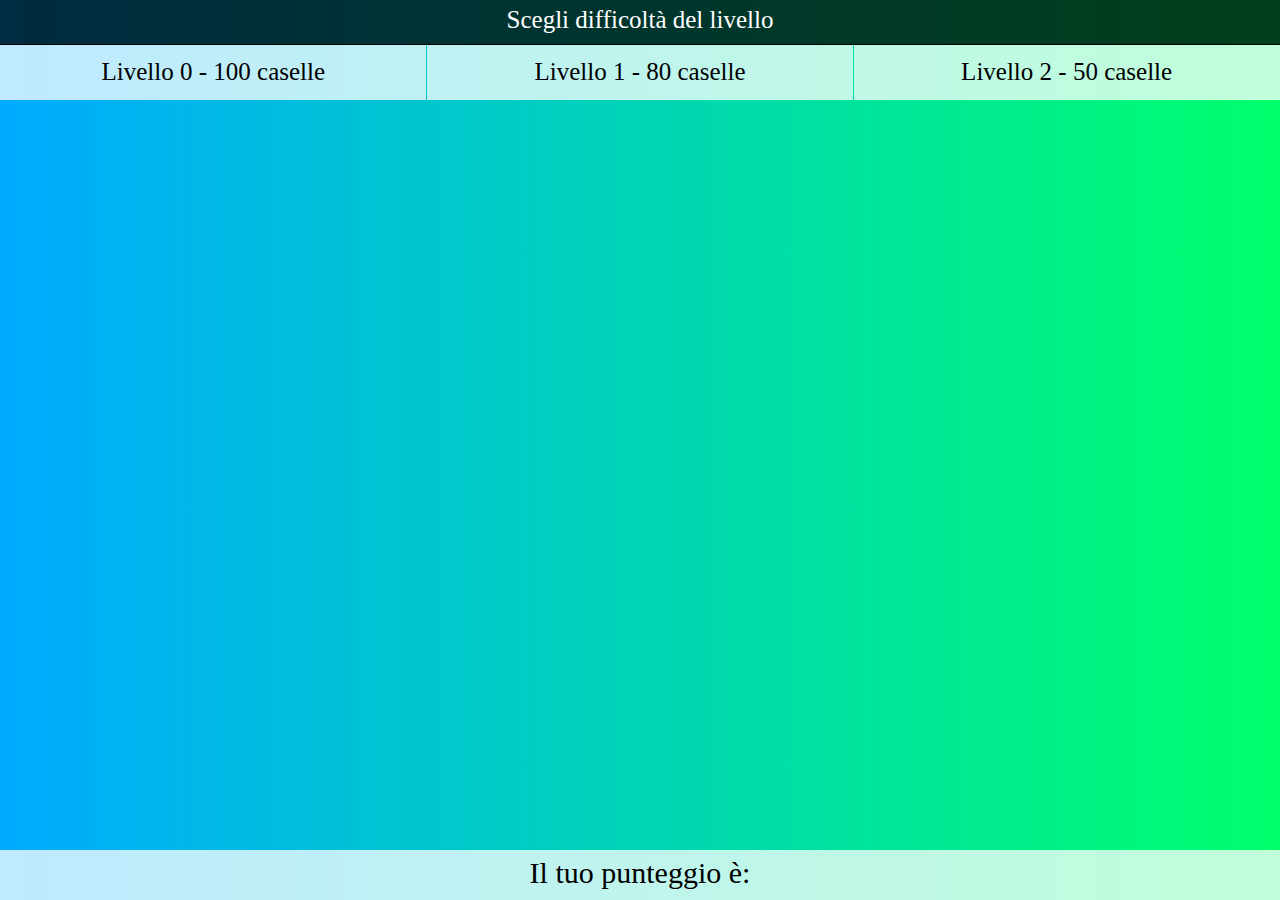
==== prova grafica/index.html @ 81f0f45c "refactoring" ====
<!DOCTYPE html>
<html lang="en" dir="ltr">
  <head>
    <meta charset="utf-8">
    <link rel="stylesheet" href="style.css">
    <title>Campo Minato</title>
  </head>
  <body>
    <div class="container1">
      <section id="scegliLivello">
        <div class="scegliLivello">Scegli difficoltà del livello</div>
      </section>
      <section id="boxLevel">
        <a class="boxLevel" id="livello0">Livello 0 - 100 caselle</a>
        <a class="boxLevel" id="livello1">Livello 1 - 80 caselle</a>
        <a class="boxLevel" id="livello2">Livello 2 - 50 caselle</a>
      </section>
    </div>
    <div id="contenitoreUl">
      <ul id="container">
      
      </ul>
    </div>
    <div id="punteggio">
      Il tuo punteggio è:
    </div>
    <script src="main.js" type="text/javascript"></script>
  </body>
</html>
---- prova grafica/style.css ----
* {
  box-sizing: border-box;
  padding: 0;
  margin: 0;
}
body{
  position: relative;
  width: 100vw;
  height: 100vh;
  background: linear-gradient(to right, #00AAFF, #00FF6C);
}
#contenitoreUl {
  width: 60%;
  position: absolute;
  top: 55%;
  left: 50%;
  transform: translate(-50%, -50%);
  display:flex;
  flex-wrap: wrap;
}
li {
  list-style: none;
}
.container1 {
  width: 100%;
  height: 100px;
  position: absolute;
  margin: auto;
}
#scegliLivello{
  height: 45%;
  width: 100%;
  text-align: center;
  border-bottom: 1px solid black;
  background-color: rgba(0, 0, 0, .75);
}
.scegliLivello {
  font-size: 25px;
  color: white;
  padding-top: 0.5%;
}
#boxLevel {
  height: 55%;
  width: 100%;
  display: flex;
  justify-content: space-around;
}
.boxLevel{
  width: 33.3%;
  text-align: center;
  font-size: 25px;
  background-color: rgba(255, 255, 255, .75);
  padding-top: 1%;
}
.boxLevel:hover,.box:hover{
  border: 1px solid black;
  background-color: rgba(255, 255, 255, .9);
}
a {
  text-decoration: none;
  color: black;
}
.box {
  width: 10%;
  height: 40px;
  background-color: rgba(255, 255, 255, .75);
  text-align: center;
  padding-top: 1.3%;
}
#punteggio {
  width: 100%;
  height: 50px;
  background-color: rgba(255, 255, 255, .75);
  position: absolute;
  bottom: 0;
  text-align: center;
  font-size: 30px;
  padding-top: 0.5%;
}
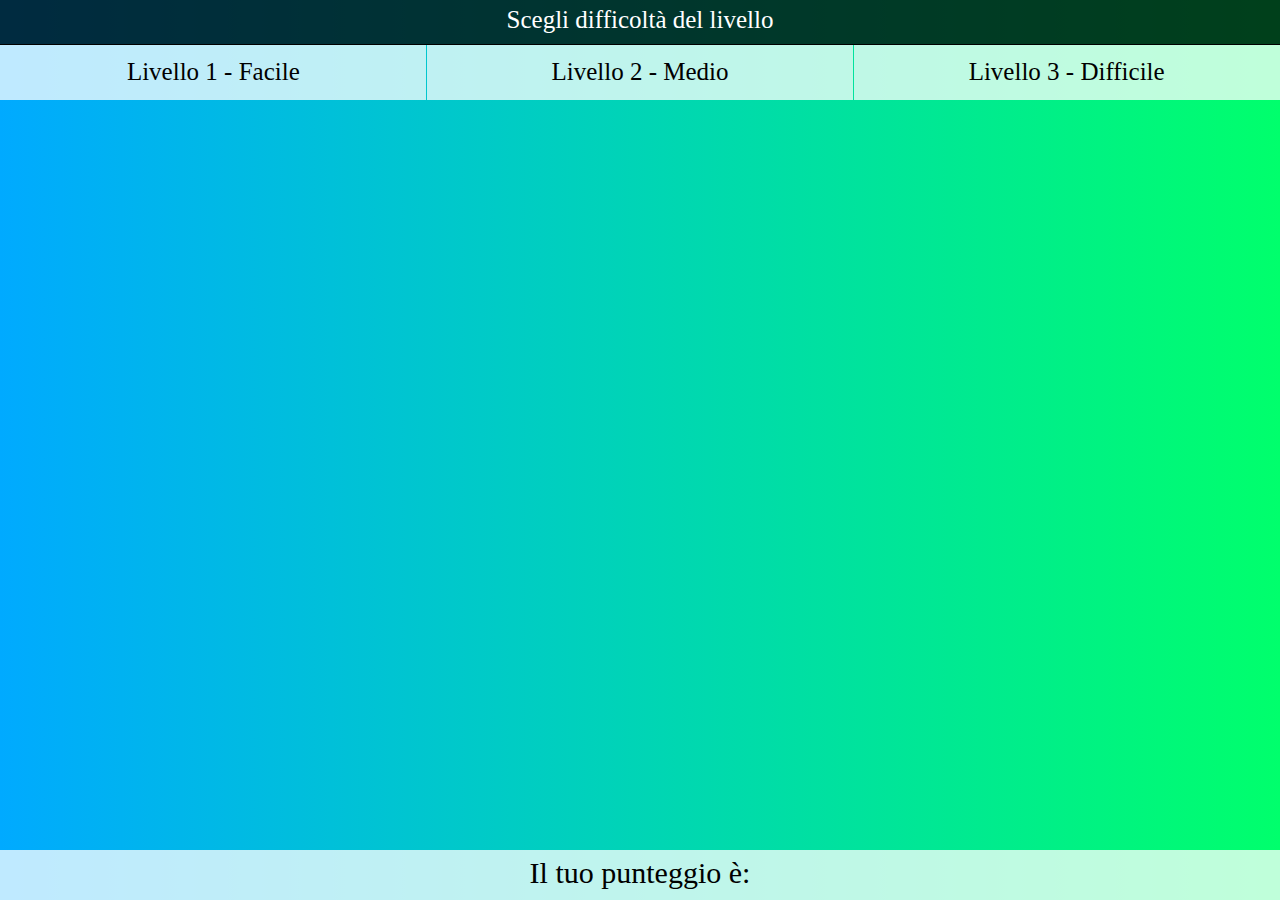
==== commit 40a14163: "Creata versione grafica" ====
--- a/prova grafica/index.html
+++ b/prova grafica/index.html
@@ -11,19 +11,28 @@
         <div class="scegliLivello">Scegli difficoltà del livello</div>
       </section>
       <section id="boxLevel">
-        <a class="boxLevel" id="livello0">Livello 0 - 100 caselle</a>
-        <a class="boxLevel" id="livello1">Livello 1 - 80 caselle</a>
-        <a class="boxLevel" id="livello2">Livello 2 - 50 caselle</a>
+        <a class="boxLevel" id="livello0">Livello 1 - Facile</a>
+        <a class="boxLevel" id="livello1">Livello 2 - Medio</a>
+        <a class="boxLevel" id="livello2">Livello 3 - Difficile</a>
       </section>
     </div>
     <div id="contenitoreUl">
       <ul id="container">
-      
+
       </ul>
     </div>
     <div id="punteggio">
       Il tuo punteggio è:
     </div>
+
+    <div id="popUp">
+      <div class="text">
+        Hai perso!!! Complimenti sei un fallito.
+      </div>
+      <div class="mini-text">
+       *  Per ricominciare scegli un livello *
+      </div>
+    </div>
     <script src="main.js" type="text/javascript"></script>
   </body>
 </html>
--- a/prova grafica/style.css
+++ b/prova grafica/style.css
@@ -77,3 +77,23 @@
   font-size: 30px;
   padding-top: 0.5%;
 }
+#popUp {
+  position: absolute;
+  width: 45%;
+  height: 30%;
+  top: 50%;
+  left: 50%;
+  transform: translate(-50%, -50%);
+  color: white;
+  background-color: rgba(0, 0, 0, .85);
+  text-align: center;
+  font-size: 30px;
+  display: none;
+}
+.text{
+  padding-top: 12%;
+}
+.mini-text{
+  font-size: 17px;
+  padding-top: 7%;
+}
